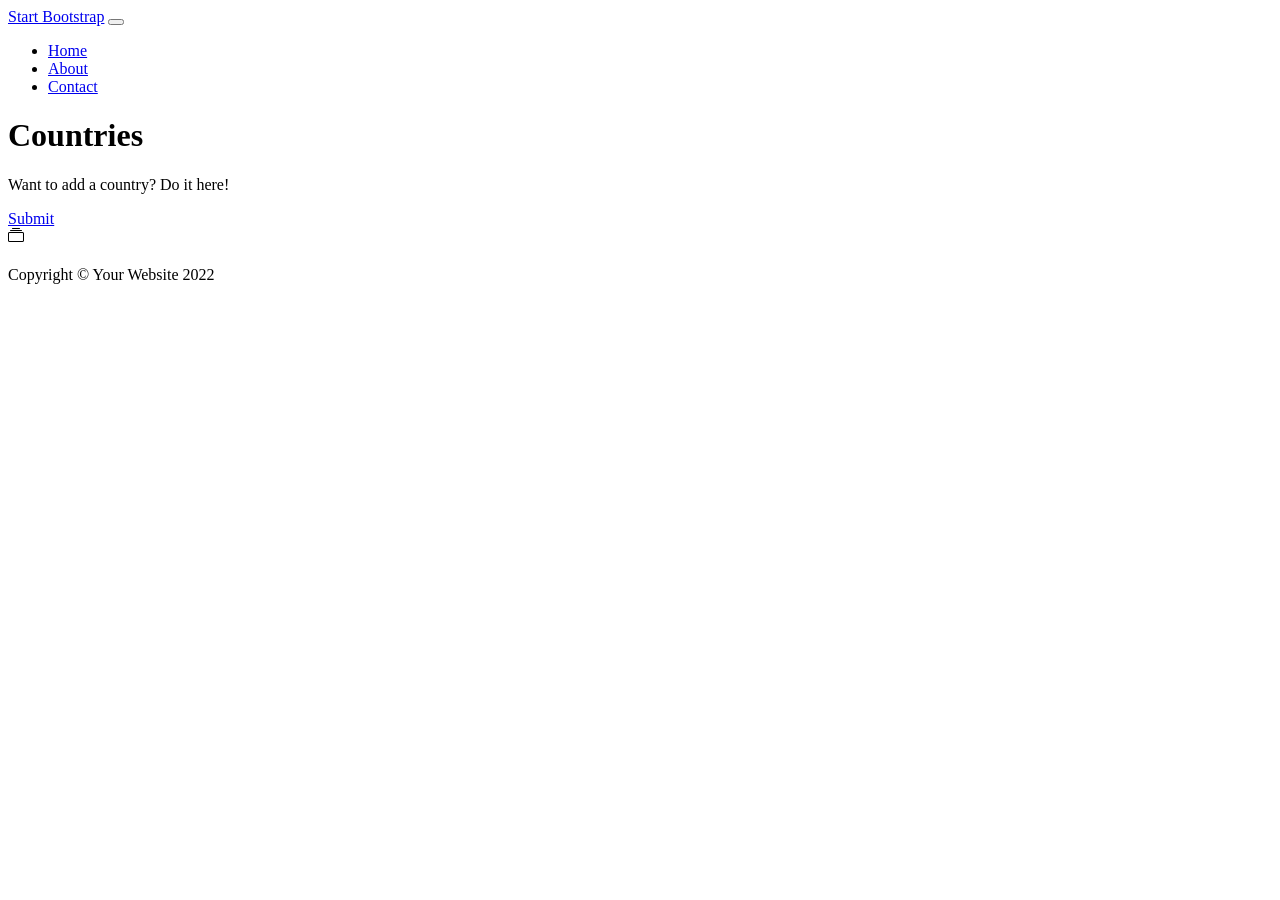
==== src/main/webapp/WEB-INF/templates/index.html @ d7cb26de "made a start at bootstrap" ====
<!DOCTYPE html>
<html lang="en" xmlns:th="http://www.thymeleaf.org" >
    <head>
        <meta charset="utf-8" />
        <meta name="viewport" content="width=device-width, initial-scale=1, shrink-to-fit=no" />
        <meta name="description" content="" />
        <meta name="author" content="" />
        <title>Heroic Features - Start Bootstrap Template</title>
        <!-- Favicon-->
        <link rel="icon" type="image/x-icon" th:href="@{/assets/favicon.ico}" />
        <!-- Bootstrap icons-->
        <link href="https://cdn.jsdelivr.net/npm/bootstrap-icons@1.4.1/font/bootstrap-icons.css" rel="stylesheet" />
        <!-- Core theme CSS (includes Bootstrap)-->
        <link th:href="@{/css/styles.css}" rel="stylesheet" />
    </head>
    <body>
        <!-- Responsive navbar-->
        <nav class="navbar navbar-expand-lg navbar-dark bg-dark">
            <div class="container px-lg-5">
                <a class="navbar-brand" href="#!">Start Bootstrap</a>
                <button class="navbar-toggler" type="button" data-bs-toggle="collapse" data-bs-target="#navbarSupportedContent" aria-controls="navbarSupportedContent" aria-expanded="false" aria-label="Toggle navigation"><span class="navbar-toggler-icon"></span></button>
                <div class="collapse navbar-collapse" id="navbarSupportedContent">
                    <ul class="navbar-nav ms-auto mb-2 mb-lg-0">
                        <li class="nav-item"><a class="nav-link active" aria-current="page" href="#!">Home</a></li>
                        <li class="nav-item"><a class="nav-link" href="#!">About</a></li>
                        <li class="nav-item"><a class="nav-link" href="#!">Contact</a></li>
                    </ul>
                </div>
            </div>
        </nav>
        <!-- Header-->
        <header class="py-5">
            <div class="container px-lg-5">
                <div class="p-4 p-lg-5 bg-light rounded-3 text-center">
                    <div class="m-4 m-lg-5">
                        <h1 class="display-5 fw-bold">Countries</h1>
                        <p class="fs-4">Want to add a country? Do it here!</p>
                        <a class="btn btn-primary btn-lg" href="#!">Submit</a>
                    </div>
                </div>
            </div>
        </header>
        <!-- Page Content-->
        <section class="pt-4">
            <div class="container px-lg-5">
                <!-- Page Features-->
                <div class="row gx-lg-5">

                    <div class="col-lg-6 col-xxl-4 mb-5" th:each="country:${countries}">
                        <div class="card bg-light border-0 h-100">
                            <div class="card-body text-center p-4 p-lg-5 pt-0 pt-lg-0">
                                <div class="feature bg-primary bg-gradient text-white rounded-3 mb-4 mt-n4"><i class="bi bi-collection"></i></div>
                                <h2 class="fs-4 fw-bold" th:text="${country.countryName}"><a th:href="@{/animals/{countryName}(countryName=${country.countryName})}"></a></h2>
                                <!--<p class="mb-0">With Bootstrap 5, we've created a fresh new layout for this template!</p>-->
                            </div>
                        </div>
                    </div>

                   <!-- <div class="col-lg-6 col-xxl-4 mb-5">
                        <div class="card bg-light border-0 h-100">
                            <div class="card-body text-center p-4 p-lg-5 pt-0 pt-lg-0">
                                <div class="feature bg-primary bg-gradient text-white rounded-3 mb-4 mt-n4"><i class="bi bi-cloud-download"></i></div>
                                <h2 class="fs-4 fw-bold">Free to download</h2>
                                <p class="mb-0">As always, Start Bootstrap has a powerful collectin of free templates.</p>
                            </div>
                        </div>
                    </div>
                    <div class="col-lg-6 col-xxl-4 mb-5">
                        <div class="card bg-light border-0 h-100">
                            <div class="card-body text-center p-4 p-lg-5 pt-0 pt-lg-0">
                                <div class="feature bg-primary bg-gradient text-white rounded-3 mb-4 mt-n4"><i class="bi bi-card-heading"></i></div>
                                <h2 class="fs-4 fw-bold">Jumbotron hero header</h2>
                                <p class="mb-0">The heroic part of this template is the jumbotron hero header!</p>
                            </div>
                        </div>
                    </div>
                    <div class="col-lg-6 col-xxl-4 mb-5">
                        <div class="card bg-light border-0 h-100">
                            <div class="card-body text-center p-4 p-lg-5 pt-0 pt-lg-0">
                                <div class="feature bg-primary bg-gradient text-white rounded-3 mb-4 mt-n4"><i class="bi bi-bootstrap"></i></div>
                                <h2 class="fs-4 fw-bold">Feature boxes</h2>
                                <p class="mb-0">We've created some custom feature boxes using Bootstrap icons!</p>
                            </div>
                        </div>
                    </div>
                    <div class="col-lg-6 col-xxl-4 mb-5">
                        <div class="card bg-light border-0 h-100">
                            <div class="card-body text-center p-4 p-lg-5 pt-0 pt-lg-0">
                                <div class="feature bg-primary bg-gradient text-white rounded-3 mb-4 mt-n4"><i class="bi bi-code"></i></div>
                                <h2 class="fs-4 fw-bold">Simple clean code</h2>
                                <p class="mb-0">We keep our dependencies up to date and squash bugs as they come!</p>
                            </div>
                        </div>
                    </div>
                    <div class="col-lg-6 col-xxl-4 mb-5">
                        <div class="card bg-light border-0 h-100">
                            <div class="card-body text-center p-4 p-lg-5 pt-0 pt-lg-0">
                                <div class="feature bg-primary bg-gradient text-white rounded-3 mb-4 mt-n4"><i class="bi bi-patch-check"></i></div>
                                <h2 class="fs-4 fw-bold">A name you trust</h2>
                                <p class="mb-0">Start Bootstrap has been the leader in free Bootstrap templates since 2013!</p>
                            </div>
                        </div>
                    </div>-->
                </div>
            </div>
        </section>
        <!-- Footer-->
        <footer class="py-5 bg-dark">
            <div class="container"><p class="m-0 text-center text-white">Copyright &copy; Your Website 2022</p></div>
        </footer>
        <!-- Bootstrap core JS-->
        <script src="https://cdn.jsdelivr.net/npm/bootstrap@5.1.3/dist/js/bootstrap.bundle.min.js"></script>
        <!-- Core theme JS-->
        <script src="js/scripts.js"></script>
    </body>
</html>
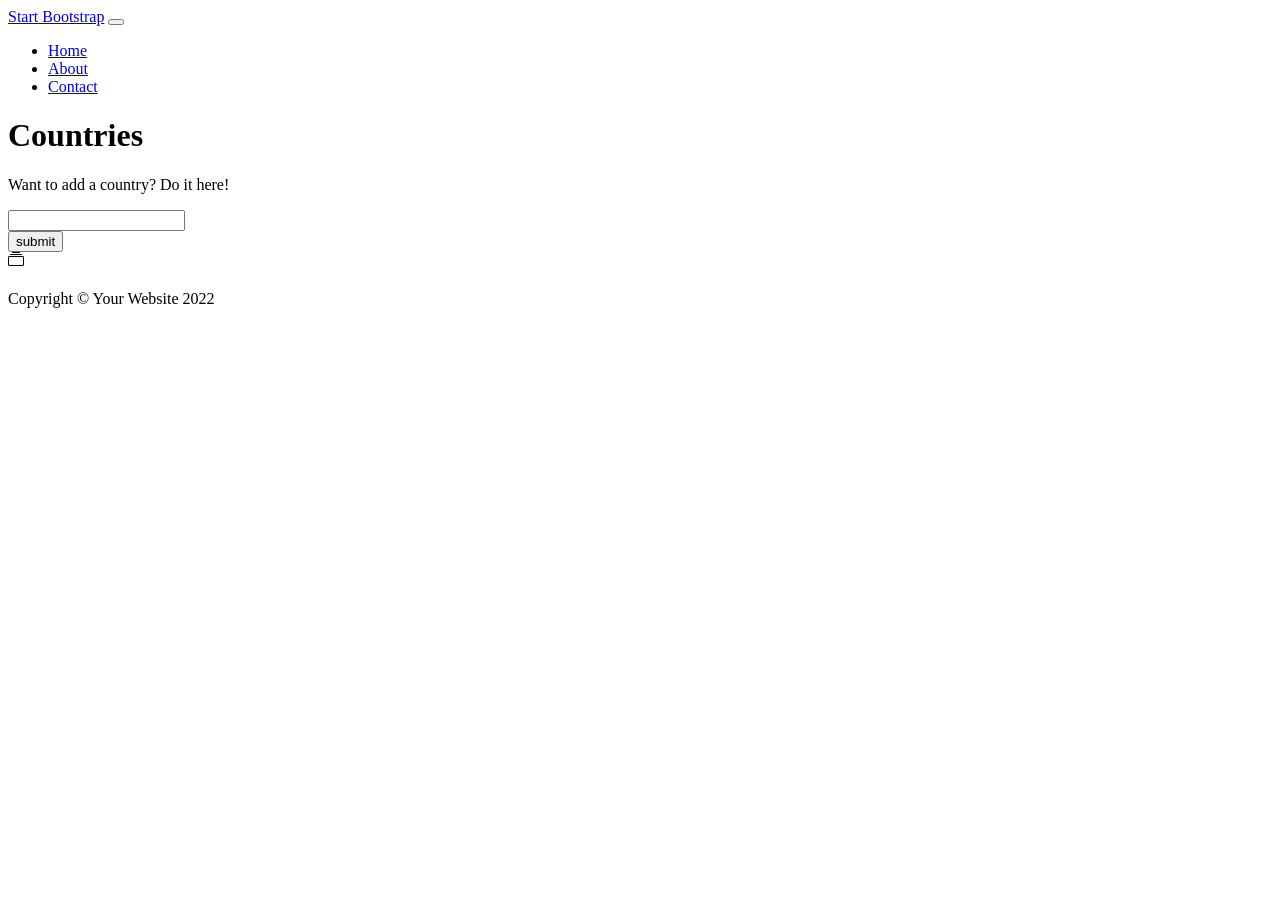
==== commit 560293eb: "got submit button working on index(bs)" ====
--- a/src/main/webapp/WEB-INF/templates/index.html
+++ b/src/main/webapp/WEB-INF/templates/index.html
@@ -35,7 +35,10 @@
                     <div class="m-4 m-lg-5">
                         <h1 class="display-5 fw-bold">Countries</h1>
                         <p class="fs-4">Want to add a country? Do it here!</p>
-                        <a class="btn btn-primary btn-lg" href="#!">Submit</a>
+                        <form method="post" th:action="@{/addCountry}">
+
+                            <input type="text" name="countryName" th:text="${country.countryName}"> <br>
+                            <a class="btn btn-primary btn-lg" href="#"><input type="submit", value="submit"></a></form>
                     </div>
                 </div>
             </div>
